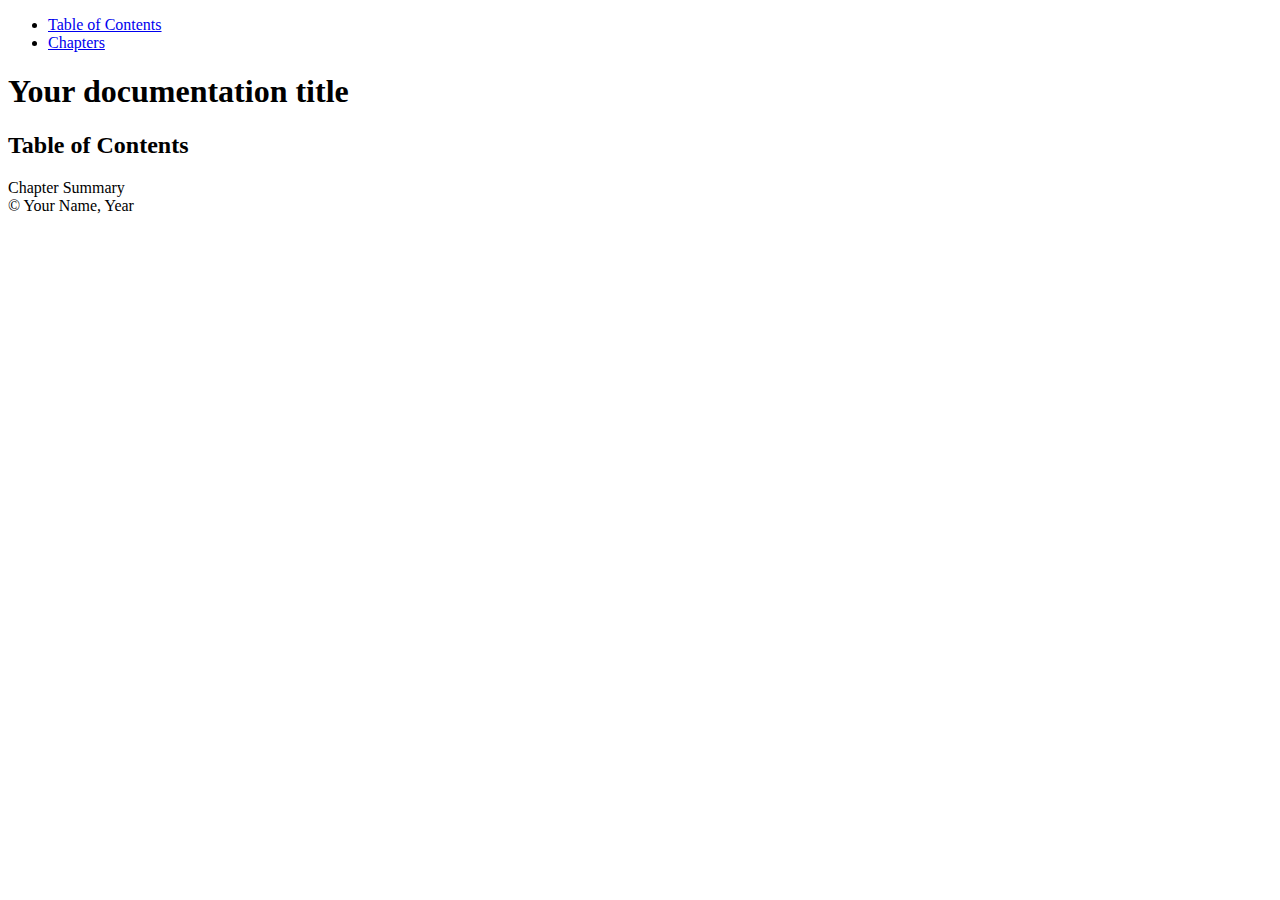
==== index.html @ 03b4515a "Doc: Finished documentation." ====
<!DOCTYPE html>
<html lang="de">
	<head>
		<title>Your documentation title</title>
		
		<meta charset="utf-8">
		<meta name="description" content="">
		<meta name="author" content="">
		<meta name="viewport" content="width=device-width, initial-scale=1.0">
		
		<link rel="stylesheet" href="css/bootstrap.min.css" type="text/css">
		<link rel="stylesheet" href="css/docfix.css" type="text/css">
		<link rel="stylesheet" href="css/prettify.css" type="text/css">
		
		<script type="text/javascript" src="js/jquery.min.js"></script>
		<script type="text/javascript" src="js/bootstrap.min.js"></script>
		<script type="text/javascript" src="js/docfix.js"></script>
		<script type="text/javascript" src="js/prettify.js"></script>
		<script type="text/javascript" src="js/lang-css.js"></script>
		
		<script type="text/javascript">
		    docfix.settings = {
				versionInfo: 'docfix-version',
			    nav: 'docfix-nav',
			    navTags: 'docfix-navtags',
			    content: 'docfix-content',
			    summary: 'docfix-summary',
			    toc: 'docfix-toc',
			    topId: 'docfix-top',
			    topText: 'Top',
			    basePath: '/',
			    files: ['contentfileA.html', 'contentfileB.html', 'contentfileC.html', 'contentFileD.html']
		    };
		</script>
	</head>
	
	<body data-spy="scroll" data-target=".docfix-navtags" data-offset="110">
	
	    <div class="container">
	    	
	    	<div class="row">
	    	
		    <div class="span3 docfix-navtags">
			<!-- left navigation bar (navTags) -->
			<div id="docfix-scrollspy" class="docfix-navtag-container">
				<ul id="docfix-navtags" class="nav nav-list affix docfix-navtags">
				    <!--  navtags will be added here -->
				</ul>
			</div>
		    </div>
		    
		    <div class="span8">
			<div class="mainbox">			
			    
			    <!-- Maybe this is a good place for adding a nice image/logo -->
			    <div class="navbar">
				<div class="navbar-inner">
				    <ul class="nav">
					<li class="active">
						<a href=".">Table of Contents</a>
					</li>

					<li class="dropdown">
					    <a class="dropdown-toggle" href="#" data-toggle="dropdown">
						    Chapters <b class="caret"></b>
					    </a>
					    <ul class="dropdown-menu" id="docfix-nav">
						<!-- Main headers will be added here -->
					    </ul>
					</li>
				    </ul>
				</div>
			    </div>

			    <div id="docfix-toc">
				<h1>Your documentation title</h1>

				<h2>Table of Contents</h2>					
			    </div>

			    <div id="docfix-top"></div>

			    <div>
				Chapter Summary
				<div id="docfix-summary"></div>
			    </div>


			    <div id="docfix-content"></div>
			</div>

			<span class="copyright">&copy; Your Name, Year</span>
		    </div>
		</div>
	    </div>
	</body>
</html>
---- css/prettify.css ----
.pln{color:#000}@media screen{.str{color:#080}.kwd{color:#008}.com{color:#800}.typ{color:#606}.lit{color:#066}.pun,.opn,.clo{color:#660}.tag{color:#008}.atn{color:#606}.atv{color:#080}.dec,.var{color:#606}.fun{color:red}}@media print,projection{.str{color:#060}.kwd{color:#006;font-weight:bold}.com{color:#600;font-style:italic}.typ{color:#404;font-weight:bold}.lit{color:#044}.pun,.opn,.clo{color:#440}.tag{color:#006;font-weight:bold}.atn{color:#404}.atv{color:#060}}pre.prettyprint{padding:2px;padding-left:10px;border:1px solid #888}ol.linenums{margin-top:0;margin-bottom:0}li.L1,li.L3,li.L5,li.L7,li.L9{background:#eee}
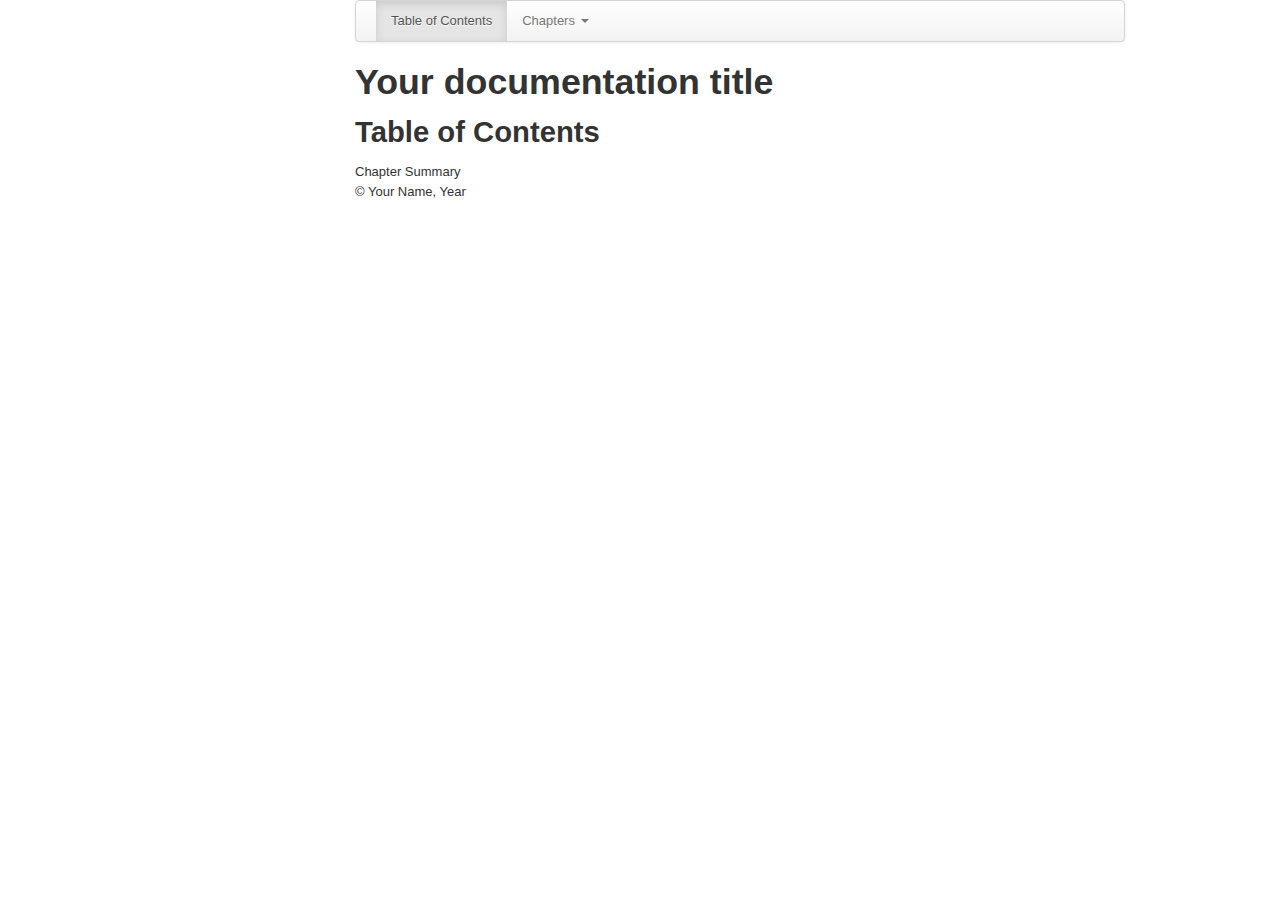
==== commit 12ed4f40: "Fixed code style of index.html" ====
--- a/index.html
+++ b/index.html
@@ -54,22 +54,22 @@
 			    
 			    <!-- Maybe this is a good place for adding a nice image/logo -->
 			    <div class="navbar">
-				<div class="navbar-inner">
-				    <ul class="nav">
-					<li class="active">
-						<a href=".">Table of Contents</a>
-					</li>
-
-					<li class="dropdown">
-					    <a class="dropdown-toggle" href="#" data-toggle="dropdown">
-						    Chapters <b class="caret"></b>
-					    </a>
-					    <ul class="dropdown-menu" id="docfix-nav">
-						<!-- Main headers will be added here -->
+					<div class="navbar-inner">
+					    <ul class="nav">
+						<li class="active">
+							<a href=".">Table of Contents</a>
+						</li>
+	
+						<li class="dropdown">
+						    <a class="dropdown-toggle" href="#" data-toggle="dropdown">
+							    Chapters <b class="caret"></b>
+						    </a>
+						    <ul class="dropdown-menu" id="docfix-nav">
+							<!-- Main headers will be added here -->
+						    </ul>
+						</li>
 					    </ul>
-					</li>
-				    </ul>
-				</div>
+					</div>
 			    </div>
 
 			    <div id="docfix-toc">
